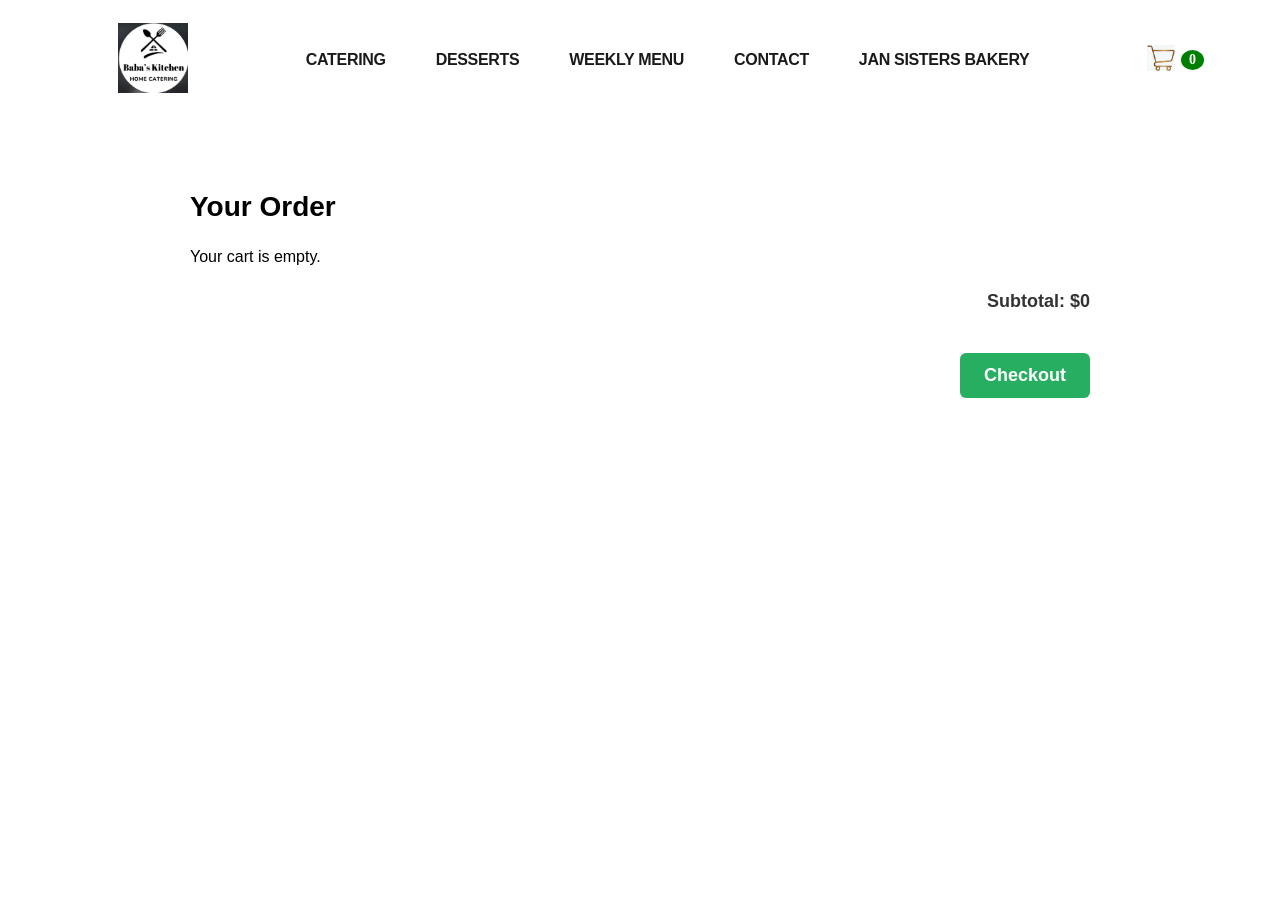
==== cart.html @ ec499178 "completed but still fixign cart" ====
<!doctype html>
<html lang="en">
  <head>
    <meta charset="UTF-8" />
    <meta name="viewport" content="width=device-width, initial-scale=1.0" />
    <title>Your Cart • Baba's Kitchen</title>

    <!-- GLOBAL HEADER + NAV STYLES -->
    <link rel="stylesheet" href="MainPage/MainPage.css" />

    <!-- CART PAGE STYLES -->
    <link rel="stylesheet" href="Cart/cart.css?v=1.0" />
  </head>

  <body>
    <!-- ⭐ TOAST -->
    <div id="toast" class="toast"></div>

    <!-- ⭐ HEADER -->
    <header class="main-header">
      <div class="logo">
        <a href="MainPage.html">
          <img
            src="Pictures/MainPageLogo/logo picture.png"
            alt="BabaKitchen Logo"
          />
        </a>
      </div>

      <nav class="nav-links">
        <a href="catering.html">CATERING</a>
        <a href="#">DESSERTS</a>
        <a href="#">WEEKLY MENU</a>
        <a href="#">CONTACT</a>
        <a href="#">JAN SISTERS BAKERY</a>
      </nav>

      <div class="cart-icon">
        <a href="cart.html">
          <img src="Pictures/cartpicture/cart.png" alt="Cart" />
        </a>
        <span id="cart-count">0</span>
      </div>
    </header>

    <!-- ⭐ CART PAGE -->
    <div class="cart-page">
      <h1>Your Order</h1>

      <div id="cart-items"></div>

      <!-- ⭐ SUMMARY BOX (Subtotal only) -->
      <div class="summary-box">
        <p class="summary-line">Subtotal: $<span id="cart-subtotal">0</span></p>
        <button class="checkout-btn">Checkout</button>
      </div>
    </div>

    <script src="Cart/cart.js"></script>

    <script>
      function renderCart() {
        const container = document.getElementById("cart-items");
        container.innerHTML = "";

        if (cart.items.length === 0) {
          container.innerHTML = "<p>Your cart is empty.</p>";
          document.getElementById("cart-subtotal").textContent = "0";
          return;
        }

        cart.items.forEach((item) => {
          const row = document.createElement("div");
          row.className = "cart-row"; // ⭐ FIXED — no more cart-item

          const itemTotal = item.qty * item.price;

          row.innerHTML = `
<div class="cart-top">
  <strong class="item-name">${item.name}</strong><button class="remove-btn" onclick="removeCartItem('${item.name}')">Remove</button>
</div>


            <div class="cart-bottom">
              <div class="qty-section">
                <button class="qty-btn" onclick="changeCartQty('${item.name}', -1)">−</button>
                <span class="qty-number">${item.qty}</span>
                <button class="qty-btn" onclick="changeCartQty('${item.name}', 1)">+</button>
              </div>

              <div class="math-section">
                ${String(item.qty).padStart(2, "0")} × ${item.price} =
                <span class="math-total">$${itemTotal.toFixed(2)}</span>
              </div>
            </div>
          `;

          container.appendChild(row);
        });

        // ⭐ Subtotal only (Total removed)
        const total = cart.getTotal().toFixed(2);
        document.getElementById("cart-subtotal").textContent = total;
      }

      function changeCartQty(name, amount) {
        const item = cart.items.find((i) => i.name === name);
        if (!item) return;

        cart.updateQty(name, item.qty + amount);
        renderCart();
      }

      function removeCartItem(name) {
        cart.removeItem(name);
        renderCart();
      }

      renderCart();
    </script>
  </body>
</html>
---- MainPage/MainPage.css ----
.main-header {
  display: flex;
  align-items: center;
  padding: 15px 40px;
  gap: 30px; /* pulls logo closer to links */
}

.logo img {
  height: 70px;
  cursor: pointer;
}

.nav-links {
  display: flex;
  gap: 50px; /* spacing between links */
}

.logo img {
  height: 70px;
  cursor: pointer;
  margin-left: 70px;
}
.logo {
  flex: 0 0 auto;
}
.nav-links a {
  font-family: "Inter", sans-serif;
  font-weight: 600;
  letter-spacing: -0.02em;
  font-size: 16px;
  color: #1a1a1a;
  text-decoration: none;
}

.nav-links {
  display: flex;
  justify-content: center;
  flex: 1;
}

.btn-order {
  background: #27ae60;
  padding: 10px 20px;
  color: white;
  border-radius: 6px;
  font-weight: 600;
  text-decoration: none;
}

.btn-order:hover {
  background: #1e8449;
}
.cart-icon img {
  width: 28px;
  height: 28px;
  right: 28px;
  object-fit: contain;
}
.cart-icon {
  margin-right: 70px; /* move it away from the right edge */
}
body {
  padding-top: 0px; /* adjust if header height changes */
}
---- Cart/cart.css ----
/* ============================
   HEADER CART ICON + BADGE
============================ */
.cart-icon {
  display: flex;
  align-items: center;
  margin-right: 28px;
}

.cart-icon img {
  width: 28px;
  height: 28px;
  object-fit: contain;
  cursor: pointer;
}

#cart-count {
  background: green;
  color: white;
  padding: 2px 8px;
  border-radius: 50%;
  font-size: 14px;
  margin-left: 6px;
  font-weight: bold;
}

/* ============================
   CART PAGE LAYOUT
============================ */
.cart-page {
  max-width: 900px;
  margin: 40px auto;
  padding: 20px;
  font-family: "Inter", sans-serif;
}

.cart-page h1 {
  font-size: 28px;
  font-weight: 700;
  margin-bottom: 25px;
}

/* ============================
   CART ITEM ROWS (NEW LAYOUT)
============================ */
.cart-row {
  display: grid !important;
  grid-template-columns: auto 1fr auto !important;
  align-items: center !important;
  width: 100% !important;
  padding: 10px 0;
  border-bottom: 1px solid #e5e5e5 !important;
}
.cart-top .remove-btn {
  order: -1 !important;
  margin-right: 12px !important;
  white-space: nowrap !important;
}
.cart-top .item-name {
  white-space: nowrap !important;
}
/* ⭐ THIS FIXES REMOVE BUTTON */
.cart-top {
  grid-column: 1 / 2 !important;
  display: flex !important;
  align-items: center !important;
}

.cart-top * {
  white-space: nowrap !important;
}

.remove-btn {
  margin-top: 15px;
  background: red;
  color: white;
  padding: 10px 10px;
  border: none;
  border-radius: 6px;
  font-size: 16px;
  font-weight: 600;
  cursor: pointer;
  float: right;
  margin: 20px 0;
}

/* ============================
   BOTTOM ROW
============================ */
.cart-bottom {
  grid-column: 3 / 4 !important;
  display: flex !important;
  justify-content: flex-end !important;
  align-items: center !important;
  gap: 175px;
}

.qty-section {
  display: flex;
  align-items: center;
  gap: 10px;
}

.qty-btn {
  background: #eee;
  border: none;
  padding: 6px 12px;
  font-size: 18px;
  cursor: pointer;
  border-radius: 6px;
}

.qty-btn:hover {
  background: #ddd;
}

.qty-number {
  font-size: 18px;
  font-weight: 600;
  width: 28px;
  text-align: center;
}

/* ============================
   ITEM TEXT
============================ */
.item-name {
  font-size: 18px;
  font-weight: 700;
  color: #222;
}

/* ============================
   MATH LINE
============================ */
.math-section {
  text-align: right !important;
  white-space: nowrap !important;
  font-size: 18px;
  font-weight: 600;
}

.math-total {
  font-weight: 700;
  color: #000;
}

/* ============================
   SUMMARY BOX (SUBTOTAL ONLY)
============================ */
.summary-line {
  font-size: 18px;
  margin: 6px 0;
  color: #333;
  font-weight: 700;
}

.summary-box {
  text-align: right;
  margin: 25px 0;
}

/* ============================
   CHECKOUT BUTTON
============================ */
.checkout-btn {
  margin-top: 15px;
  background: #27ae60;
  color: white;
  padding: 12px 24px;
  border: none;
  border-radius: 6px;
  font-size: 18px;
  font-weight: 600;
  cursor: pointer;
  float: right;
  margin: 35px 0;
}

.checkout-btn:hover {
  background: #1e8e4f;
}

/* ============================
   TOAST
============================ */
.toast {
  position: fixed;
  bottom: -80px;
  right: 30px;
  background: #2e7d32;
  color: #fff;
  padding: 14px 22px;
  border-radius: 8px;
  font-size: 16px;
  font-weight: 600;
  opacity: 0;
  transform: translateY(40px);
  transition: all 0.45s ease;
  z-index: 9999;
  box-shadow: 0 4px 12px rgba(0, 0, 0, 0.25);
}

.toast.show {
  opacity: 1;
  bottom: 30px;
  transform: translateY(0);
}

/* ============================
   CART ICON BOUNCE
============================ */
@keyframes cartBounce {
  0% {
    transform: scale(1);
  }
  30% {
    transform: scale(1.25);
  }
  60% {
    transform: scale(0.9);
  }
  100% {
    transform: scale(1);
  }
}

.cart-icon img.bounce {
  animation: cartBounce 0.6s ease;
}
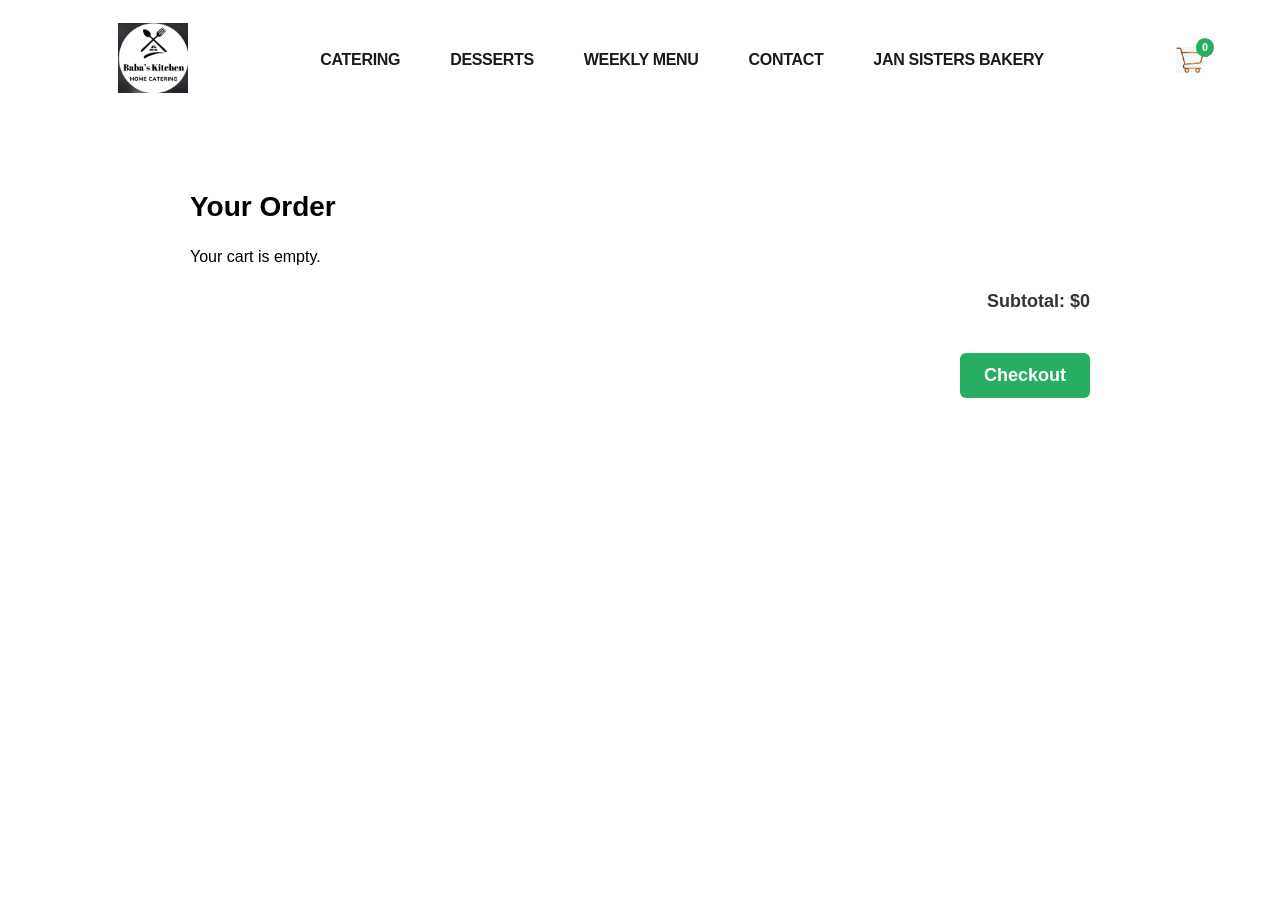
==== commit 79d7f66e: "final fixed cart" ====
--- a/cart.html
+++ b/cart.html
@@ -36,10 +36,10 @@
       </nav>
 
       <div class="cart-icon">
-        <a href="cart.html">
+        <a href="cart.html" class="cart-link">
           <img src="Pictures/cartpicture/cart.png" alt="Cart" />
+          <span id="cart-count">0</span>
         </a>
-        <span id="cart-count">0</span>
       </div>
     </header>
 
--- a/Cart/cart.css
+++ b/Cart/cart.css
@@ -2,8 +2,10 @@
    HEADER CART ICON + BADGE
 ============================ */
 .cart-icon {
+  position: relative; /* ⭐ anchor for badge */
   display: flex;
   align-items: center;
+  justify-content: center;
   margin-right: 28px;
 }
 
@@ -12,16 +14,6 @@
   height: 28px;
   object-fit: contain;
   cursor: pointer;
-}
-
-#cart-count {
-  background: green;
-  color: white;
-  padding: 2px 8px;
-  border-radius: 50%;
-  font-size: 14px;
-  margin-left: 6px;
-  font-weight: bold;
 }
 
 /* ============================
@@ -134,10 +126,14 @@
    MATH LINE
 ============================ */
 .math-section {
+  display: flex !important;
+  justify-content: flex-end !important;
   text-align: right !important;
   white-space: nowrap !important;
   font-size: 18px;
-  font-weight: 600;
+  width: 180px !important; /* adjust if needed */
+  font-weight: 600;
+  gap: 10px !important;
 }
 
 .math-total {
@@ -228,3 +224,26 @@
 .cart-icon img.bounce {
   animation: cartBounce 0.6s ease;
 }
+.cart-link {
+  position: relative;
+  display: inline-flex;
+  align-items: center;
+  cursor: pointer;
+}
+.cart-link img {
+  width: 28px;
+  height: 28px;
+  object-fit: contain;
+}
+#cart-count {
+  position: absolute;
+  top: -8px;
+  right: -10px;
+  background: #27ae60;
+  color: white;
+  padding: 2px 6px;
+  border-radius: 50%;
+  font-size: 12px;
+  font-weight: bold;
+  cursor: pointer;
+}
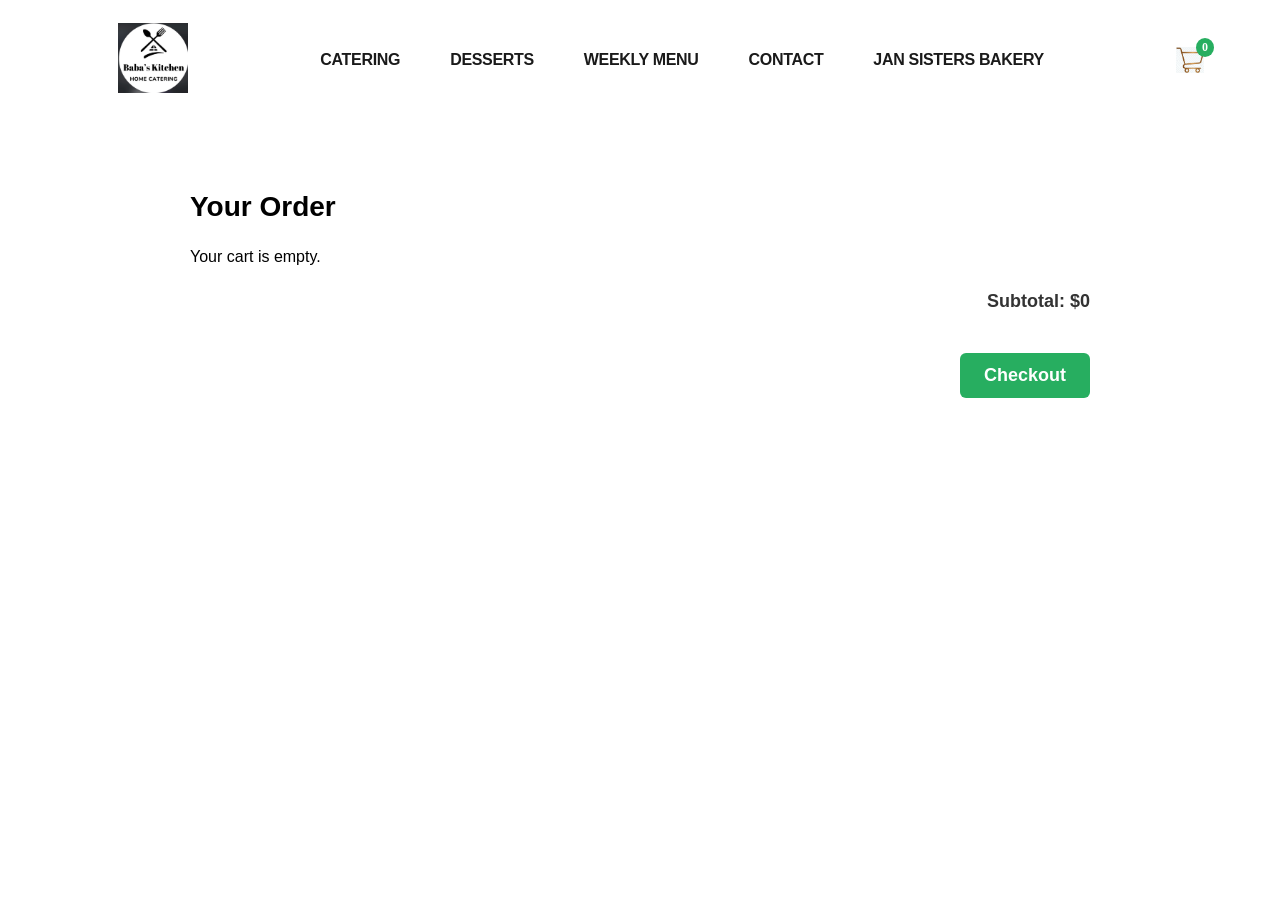
==== commit 2198fe56: "added dessert link and still working on it" ====
--- a/cart.html
+++ b/cart.html
@@ -29,7 +29,7 @@
 
       <nav class="nav-links">
         <a href="catering.html">CATERING</a>
-        <a href="#">DESSERTS</a>
+        <a href="dessert.html">DESSERTS</a>
         <a href="#">WEEKLY MENU</a>
         <a href="#">CONTACT</a>
         <a href="#">JAN SISTERS BAKERY</a>
@@ -50,11 +50,15 @@
       <div id="cart-items"></div>
 
       <!-- ⭐ SUMMARY BOX (Subtotal only) -->
-      <div class="summary-box">
-        <p class="summary-line">Subtotal: $<span id="cart-subtotal">0</span></p>
-        <button class="checkout-btn">Checkout</button>
-      </div>
-    </div>
+ <div class="summary-box">
+  <p class="summary-line">Subtotal: $<span id="cart-subtotal">0</span></p>
+
+  <button class="checkout-btn" onclick="window.location.href='checkout.html'">
+    Checkout
+  </button>
+</div>
+
+    
 
     <script src="Cart/cart.js"></script>
 
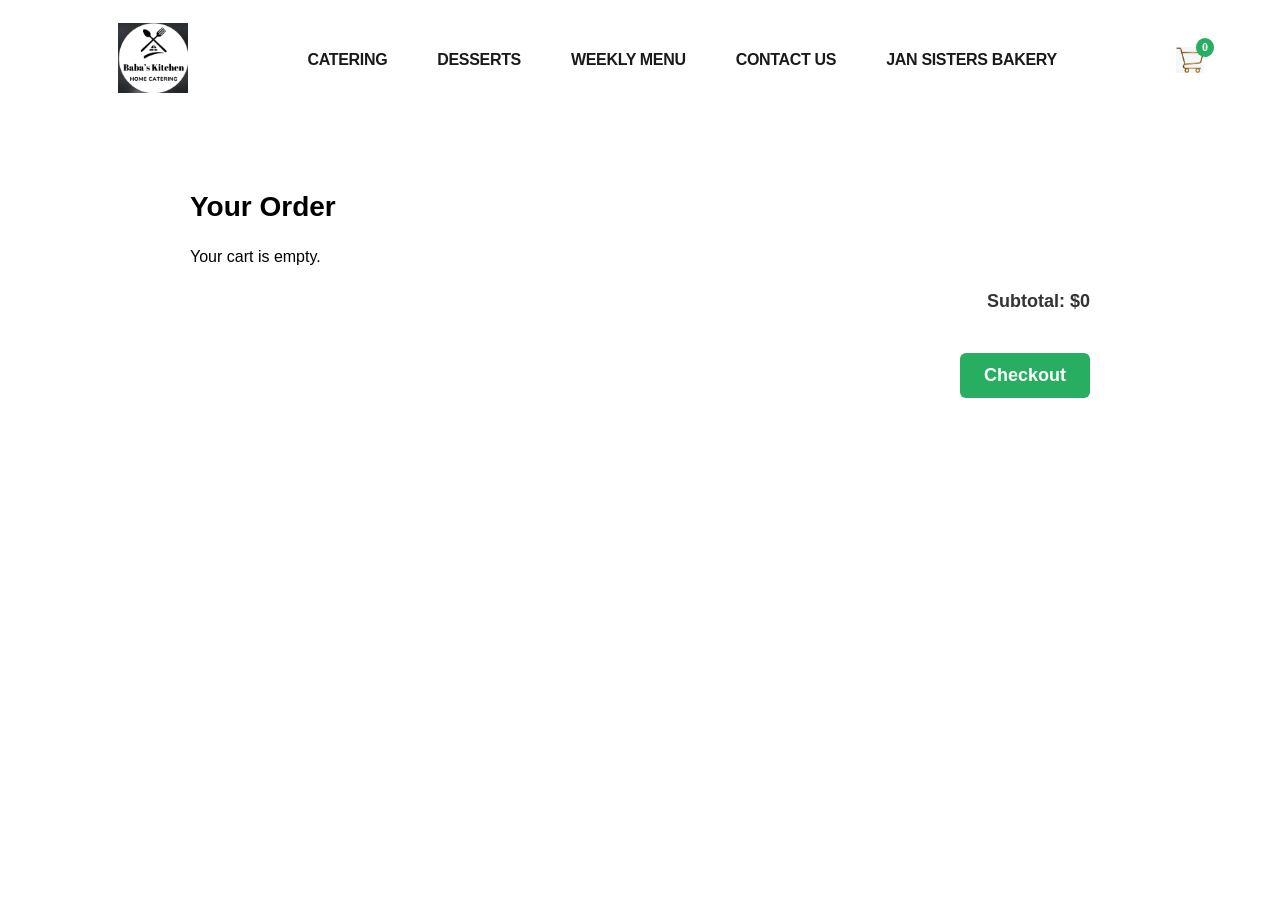
==== commit 04e61bfd: "completed contact us funtionality" ====
--- a/cart.html
+++ b/cart.html
@@ -30,9 +30,9 @@
       <nav class="nav-links">
         <a href="catering.html">CATERING</a>
         <a href="dessert.html">DESSERTS</a>
-        <a href="#">WEEKLY MENU</a>
-        <a href="#">CONTACT</a>
-        <a href="#">JAN SISTERS BAKERY</a>
+        <a href="weekly-menu.html">WEEKLY MENU</a>
+        <a href="contact-us.html">CONTACT US</a>
+        <a href="jansistersbakery.html">JAN SISTERS BAKERY</a>
       </nav>
 
       <div class="cart-icon">
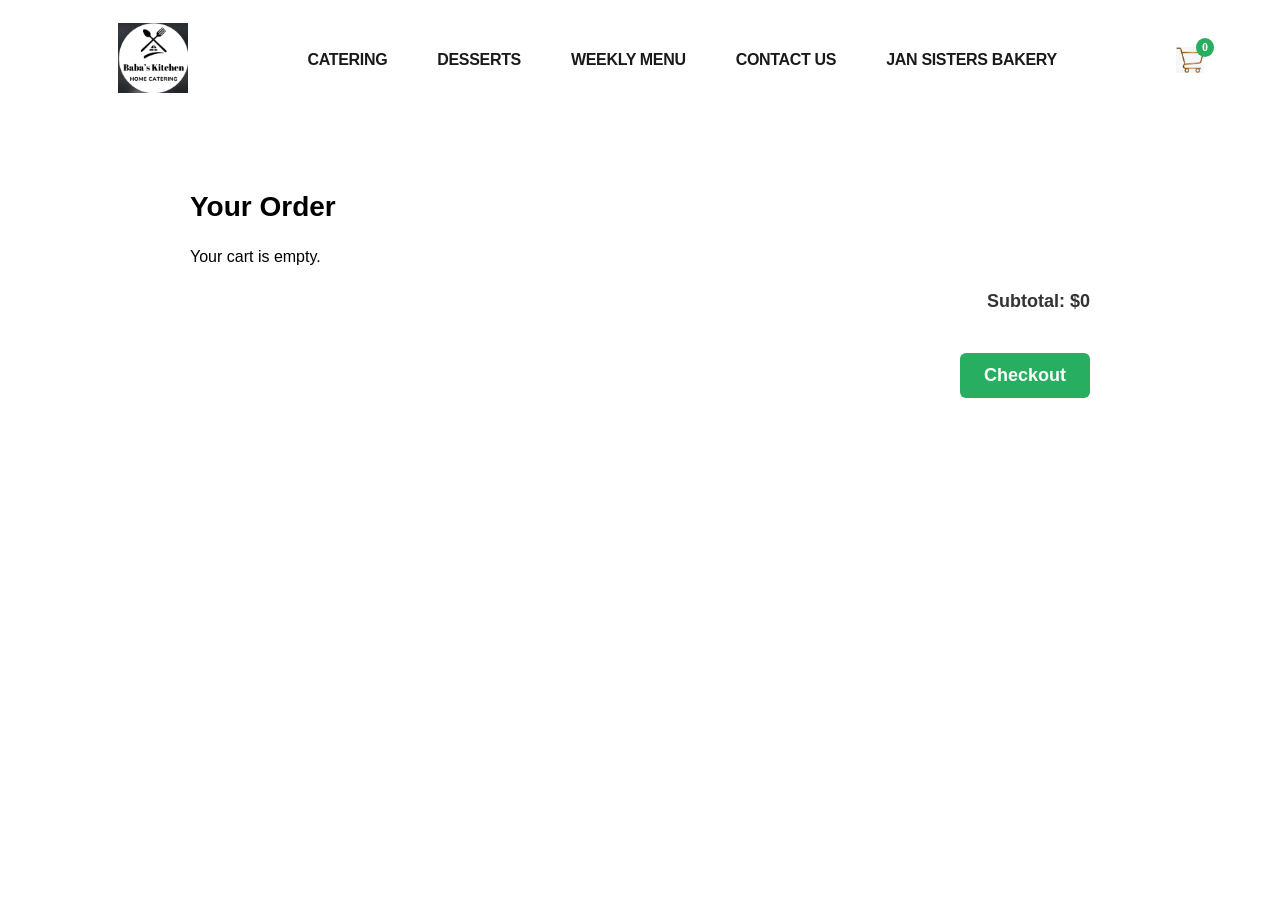
==== commit 02141f7c: "changed the name from mainpage to indax" ====
--- a/cart.html
+++ b/cart.html
@@ -19,7 +19,7 @@
     <!-- ⭐ HEADER -->
     <header class="main-header">
       <div class="logo">
-        <a href="MainPage.html">
+        <a href="index.html">
           <img
             src="Pictures/MainPageLogo/logo picture.png"
             alt="BabaKitchen Logo"
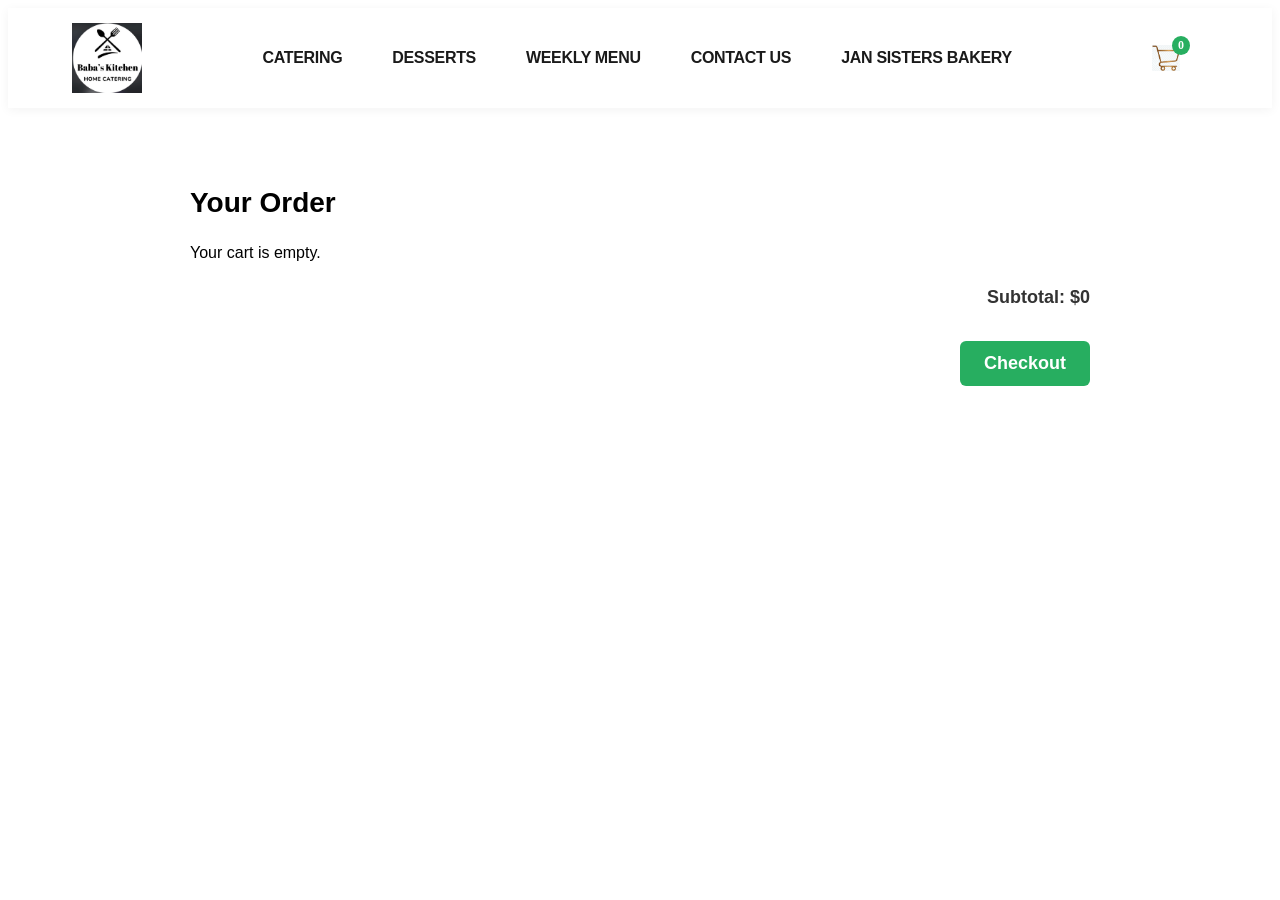
==== commit c2df9e3d: "this all fixes completed for mobile" ====
--- a/cart.html
+++ b/cart.html
@@ -49,16 +49,18 @@
 
       <div id="cart-items"></div>
 
-      <!-- ⭐ SUMMARY BOX (Subtotal only) -->
- <div class="summary-box">
-  <p class="summary-line">Subtotal: $<span id="cart-subtotal">0</span></p>
+      <!-- ⭐ SUMMARY BOX -->
+      <div class="summary-box">
+        <p class="summary-line">Subtotal: $<span id="cart-subtotal">0</span></p>
 
-  <button class="checkout-btn" onclick="window.location.href='checkout.html'">
-    Checkout
-  </button>
-</div>
-
-    
+        <button
+          class="checkout-btn"
+          onclick="window.location.href = 'checkout.html'"
+        >
+          Checkout
+        </button>
+      </div>
+    </div>
 
     <script src="Cart/cart.js"></script>
 
@@ -75,34 +77,34 @@
 
         cart.items.forEach((item) => {
           const row = document.createElement("div");
-          row.className = "cart-row"; // ⭐ FIXED — no more cart-item
+          row.className = "cart-row";
 
           const itemTotal = item.qty * item.price;
 
           row.innerHTML = `
-<div class="cart-top">
-  <strong class="item-name">${item.name}</strong><button class="remove-btn" onclick="removeCartItem('${item.name}')">Remove</button>
+            <!-- COLUMN 1: NAME + REMOVE -->
+  <div class="cart-left">
+  <button class="remove-btn" onclick="removeCartItem('${item.name}')">Remove</button>
+  <span class="item-name">${item.name}</span>
 </div>
 
 
-            <div class="cart-bottom">
-              <div class="qty-section">
-                <button class="qty-btn" onclick="changeCartQty('${item.name}', -1)">−</button>
-                <span class="qty-number">${item.qty}</span>
-                <button class="qty-btn" onclick="changeCartQty('${item.name}', 1)">+</button>
-              </div>
+            <!-- COLUMN 2: QTY -->
+            <div class="qty-section">
+              <button class="qty-btn" onclick="changeCartQty('${item.name}', -1)">−</button>
+              <span class="qty-number">${item.qty}</span>
+              <button class="qty-btn" onclick="changeCartQty('${item.name}', 1)">+</button>
+            </div>
 
-              <div class="math-section">
-                ${String(item.qty).padStart(2, "0")} × ${item.price} =
-                <span class="math-total">$${itemTotal.toFixed(2)}</span>
-              </div>
+            <!-- COLUMN 3: TOTAL -->
+            <div class="math-section">
+              $${itemTotal.toFixed(2)}
             </div>
           `;
 
           container.appendChild(row);
         });
 
-        // ⭐ Subtotal only (Total removed)
         const total = cart.getTotal().toFixed(2);
         document.getElementById("cart-subtotal").textContent = total;
       }
--- a/MainPage/MainPage.css
+++ b/MainPage/MainPage.css
@@ -1,64 +1,115 @@
+/* ================================
+   MAIN HEADER (Desktop)
+================================ */
 .main-header {
   display: flex;
   align-items: center;
-  padding: 15px 40px;
-  gap: 30px; /* pulls logo closer to links */
+  /* Standard Desktop Padding */
+  padding: 15px clamp(20px, 5vw, 70px);
+  background: #ffffff;
+  position: sticky;
+  top: 0;
+  z-index: 1000;
+  box-shadow: 0 2px 10px rgba(0, 0, 0, 0.05);
+}
+
+.logo {
+  flex: 0 0 auto;
 }
 
 .logo img {
   height: 70px;
   cursor: pointer;
-}
-
-.nav-links {
-  display: flex;
-  gap: 50px; /* spacing between links */
-}
-
-.logo img {
-  height: 70px;
-  cursor: pointer;
-  margin-left: 70px;
-}
-.logo {
-  flex: 0 0 auto;
-}
-.nav-links a {
-  font-family: "Inter", sans-serif;
-  font-weight: 600;
-  letter-spacing: -0.02em;
-  font-size: 16px;
-  color: #1a1a1a;
-  text-decoration: none;
+  display: block;
 }
 
 .nav-links {
   display: flex;
   justify-content: center;
   flex: 1;
+  gap: clamp(20px, 4vw, 50px); /* Responsive gap between links */
 }
 
+.nav-links a {
+  font-family: "Inter", sans-serif;
+  font-weight: 600;
+  letter-spacing: -0.02em;
+  /* Standardized Font Size */
+  font-size: 16px;
+  color: #1a1a1a;
+  text-decoration: none;
+  transition: color 0.2s ease;
+}
+
+.nav-links a:hover {
+  color: #27ae60;
+}
+
+/* ORDER BUTTON */
 .btn-order {
   background: #27ae60;
-  padding: 10px 20px;
+  padding: 10px 22px;
   color: white;
-  border-radius: 6px;
+  border-radius: 8px;
   font-weight: 600;
+  font-size: 15px;
   text-decoration: none;
+  transition: background 0.2s ease;
 }
 
 .btn-order:hover {
   background: #1e8449;
 }
+
+/* CART ICON */
+.cart-icon {
+  flex: 0 0 auto;
+  margin-left: 20px;
+}
+
 .cart-icon img {
   width: 28px;
   height: 28px;
-  right: 28px;
   object-fit: contain;
+  display: block;
 }
-.cart-icon {
-  margin-right: 70px; /* move it away from the right edge */
+
+/* ================================
+   MOBILE FIX (Auto-Adjust)
+================================ */
+@media (max-width: 768px) {
+  .main-header {
+    padding: 10px 15px;
+    /* Keeps items spaced out on small screens */
+    justify-content: space-between;
+  }
+
+  .logo img {
+    height: 50px;
+  }
+
+  /* Standard Mobile Font Size */
+  .nav-links a {
+    font-size: 14px;
+  }
+
+  .nav-links {
+    gap: 15px;
+  }
+
+  /* Hide order button on very small screens if it crowds the links */
+  @media (max-width: 480px) {
+    .btn-order {
+      display: none;
+    }
+  }
+
+  .cart-icon img {
+    width: 24px;
+    height: 24px;
+  }
+
+  .cart-icon {
+    margin-right: 0;
+  }
 }
-body {
-  padding-top: 0px; /* adjust if header height changes */
-}
--- a/Cart/cart.css
+++ b/Cart/cart.css
@@ -2,7 +2,7 @@
    HEADER CART ICON + BADGE
 ============================ */
 .cart-icon {
-  position: relative; /* ⭐ anchor for badge */
+  position: relative;
   display: flex;
   align-items: center;
   justify-content: center;
@@ -16,225 +16,13 @@
   cursor: pointer;
 }
 
-/* ============================
-   CART PAGE LAYOUT
-============================ */
-.cart-page {
-  max-width: 900px;
-  margin: 40px auto;
-  padding: 20px;
-  font-family: "Inter", sans-serif;
-}
-
-.cart-page h1 {
-  font-size: 28px;
-  font-weight: 700;
-  margin-bottom: 25px;
-}
-
-/* ============================
-   CART ITEM ROWS (NEW LAYOUT)
-============================ */
-.cart-row {
-  display: grid !important;
-  grid-template-columns: auto 1fr auto !important;
-  align-items: center !important;
-  width: 100% !important;
-  padding: 10px 0;
-  border-bottom: 1px solid #e5e5e5 !important;
-}
-.cart-top .remove-btn {
-  order: -1 !important;
-  margin-right: 12px !important;
-  white-space: nowrap !important;
-}
-.cart-top .item-name {
-  white-space: nowrap !important;
-}
-/* ⭐ THIS FIXES REMOVE BUTTON */
-.cart-top {
-  grid-column: 1 / 2 !important;
-  display: flex !important;
-  align-items: center !important;
-}
-
-.cart-top * {
-  white-space: nowrap !important;
-}
-
-.remove-btn {
-  margin-top: 15px;
-  background: red;
-  color: white;
-  padding: 10px 10px;
-  border: none;
-  border-radius: 6px;
-  font-size: 16px;
-  font-weight: 600;
-  cursor: pointer;
-  float: right;
-  margin: 20px 0;
-}
-
-/* ============================
-   BOTTOM ROW
-============================ */
-.cart-bottom {
-  grid-column: 3 / 4 !important;
-  display: flex !important;
-  justify-content: flex-end !important;
-  align-items: center !important;
-  gap: 175px;
-}
-
-.qty-section {
-  display: flex;
-  align-items: center;
-  gap: 10px;
-}
-
-.qty-btn {
-  background: #eee;
-  border: none;
-  padding: 6px 12px;
-  font-size: 18px;
-  cursor: pointer;
-  border-radius: 6px;
-}
-
-.qty-btn:hover {
-  background: #ddd;
-}
-
-.qty-number {
-  font-size: 18px;
-  font-weight: 600;
-  width: 28px;
-  text-align: center;
-}
-
-/* ============================
-   ITEM TEXT
-============================ */
-.item-name {
-  font-size: 18px;
-  font-weight: 700;
-  color: #222;
-}
-
-/* ============================
-   MATH LINE
-============================ */
-.math-section {
-  display: flex !important;
-  justify-content: flex-end !important;
-  text-align: right !important;
-  white-space: nowrap !important;
-  font-size: 18px;
-  width: 180px !important; /* adjust if needed */
-  font-weight: 600;
-  gap: 10px !important;
-}
-
-.math-total {
-  font-weight: 700;
-  color: #000;
-}
-
-/* ============================
-   SUMMARY BOX (SUBTOTAL ONLY)
-============================ */
-.summary-line {
-  font-size: 18px;
-  margin: 6px 0;
-  color: #333;
-  font-weight: 700;
-}
-
-.summary-box {
-  text-align: right;
-  margin: 25px 0;
-}
-
-/* ============================
-   CHECKOUT BUTTON
-============================ */
-.checkout-btn {
-  margin-top: 15px;
-  background: #27ae60;
-  color: white;
-  padding: 12px 24px;
-  border: none;
-  border-radius: 6px;
-  font-size: 18px;
-  font-weight: 600;
-  cursor: pointer;
-  float: right;
-  margin: 35px 0;
-}
-
-.checkout-btn:hover {
-  background: #1e8e4f;
-}
-
-/* ============================
-   TOAST
-============================ */
-.toast {
-  position: fixed;
-  bottom: -80px;
-  right: 30px;
-  background: #2e7d32;
-  color: #fff;
-  padding: 14px 22px;
-  border-radius: 8px;
-  font-size: 16px;
-  font-weight: 600;
-  opacity: 0;
-  transform: translateY(40px);
-  transition: all 0.45s ease;
-  z-index: 9999;
-  box-shadow: 0 4px 12px rgba(0, 0, 0, 0.25);
-}
-
-.toast.show {
-  opacity: 1;
-  bottom: 30px;
-  transform: translateY(0);
-}
-
-/* ============================
-   CART ICON BOUNCE
-============================ */
-@keyframes cartBounce {
-  0% {
-    transform: scale(1);
-  }
-  30% {
-    transform: scale(1.25);
-  }
-  60% {
-    transform: scale(0.9);
-  }
-  100% {
-    transform: scale(1);
-  }
-}
-
-.cart-icon img.bounce {
-  animation: cartBounce 0.6s ease;
-}
 .cart-link {
   position: relative;
   display: inline-flex;
   align-items: center;
   cursor: pointer;
 }
-.cart-link img {
-  width: 28px;
-  height: 28px;
-  object-fit: contain;
-}
+
 #cart-count {
   position: absolute;
   top: -8px;
@@ -245,5 +33,206 @@
   border-radius: 50%;
   font-size: 12px;
   font-weight: bold;
-  cursor: pointer;
-}
+}
+
+/* ============================
+   CART PAGE LAYOUT
+============================ */
+.cart-page {
+  max-width: 900px;
+  margin: 40px auto;
+  padding: 20px;
+  font-family: "Inter", sans-serif;
+}
+
+.cart-page h1 {
+  font-size: 28px;
+  font-weight: 700;
+  margin-bottom: 25px;
+}
+
+/* ============================
+   CART ROW — PERFECT ALIGNMENT
+============================ */
+.cart-row {
+  display: grid;
+  grid-template-columns: 1fr 120px 100px; /* NAME | QTY | TOTAL */
+  align-items: center;
+  padding: 14px 0;
+  border-bottom: 1px solid #e5e5e5;
+  gap: 20px;
+}
+
+/* ============================
+   LEFT COLUMN: NAME + REMOVE
+============================ */
+.cart-left {
+  display: flex;
+  align-items: center;
+  gap: 20px;
+}
+
+.item-name {
+  font-size: 18px;
+  font-weight: 700;
+  white-space: nowrap;
+}
+
+.remove-btn {
+  background: red;
+  color: white;
+  padding: 8px 12px;
+  border: none;
+  border-radius: 6px;
+  font-size: 14px;
+  font-weight: 600;
+  cursor: pointer;
+}
+
+/* ============================
+   MIDDLE COLUMN: QUANTITY
+============================ */
+.qty-section {
+  display: flex;
+  align-items: center;
+  justify-content: center;
+  gap: 10px;
+}
+
+.qty-btn {
+  background: #eee;
+  border: none;
+  padding: 6px 12px;
+  font-size: 18px;
+  cursor: pointer;
+  border-radius: 6px;
+}
+
+.qty-btn:hover {
+  background: #ddd;
+}
+
+.qty-number {
+  font-size: 18px;
+  font-weight: 600;
+  width: 28px;
+  text-align: center;
+}
+
+/* ============================
+   RIGHT COLUMN: TOTAL PRICE
+============================ */
+.math-section {
+  text-align: right;
+  font-size: 18px;
+  font-weight: 700;
+  white-space: nowrap;
+}
+
+.math-total {
+  color: #000;
+}
+
+/* ============================
+   SUMMARY BOX
+============================ */
+.summary-box {
+  text-align: right;
+  margin: 25px 0;
+}
+
+.summary-line {
+  font-size: 18px;
+  font-weight: 700;
+  color: #333;
+}
+
+/* ============================
+   CHECKOUT BUTTON
+============================ */
+.checkout-btn {
+  margin-top: 15px;
+  background: #27ae60;
+  color: white;
+  padding: 12px 24px;
+  border: none;
+  border-radius: 6px;
+  font-size: 18px;
+  font-weight: 600;
+  cursor: pointer;
+}
+
+.checkout-btn:hover {
+  background: #1e8e4f;
+}
+
+/* ============================
+   TOAST
+============================ */
+.toast {
+  position: fixed;
+  bottom: -80px;
+  right: 30px;
+  background: #2e7d32;
+  color: #fff;
+  padding: 14px 22px;
+  border-radius: 8px;
+  font-size: 16px;
+  font-weight: 600;
+  opacity: 0;
+  transform: translateY(40px);
+  transition: all 0.45s ease;
+  z-index: 9999;
+  box-shadow: 0 4px 12px rgba(0, 0, 0, 0.25);
+}
+
+.toast.show {
+  opacity: 1;
+  bottom: 30px;
+  transform: translateY(0);
+}
+
+/* ============================
+   CART ICON BOUNCE
+============================ */
+@keyframes cartBounce {
+  0% {
+    transform: scale(1);
+  }
+  30% {
+    transform: scale(1.25);
+  }
+  60% {
+    transform: scale(0.9);
+  }
+  100% {
+    transform: scale(1);
+  }
+}
+
+.cart-icon img.bounce {
+  animation: cartBounce 0.6s ease;
+}
+
+/* ============================
+   MOBILE FIXES
+============================ */
+@media (max-width: 768px) {
+  .cart-row {
+    grid-template-columns: 1fr 90px 80px;
+    gap: 10px;
+  }
+
+  .qty-btn {
+    padding: 4px 10px;
+    font-size: 16px;
+  }
+
+  .qty-number {
+    font-size: 16px;
+  }
+
+  .math-section {
+    font-size: 16px;
+  }
+}
